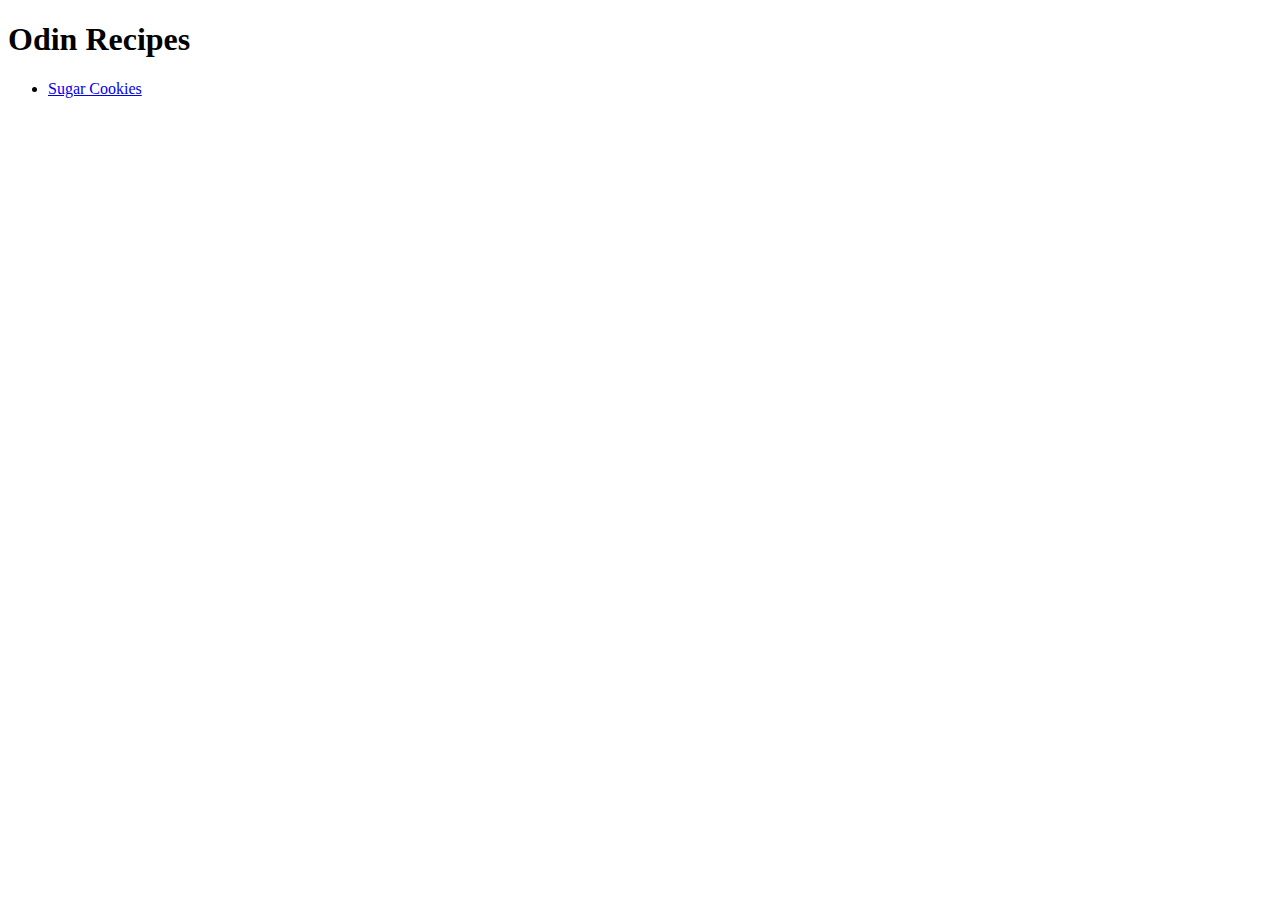
==== index.html @ 78038951 "Create website pages" ====
<!DOCTYPE html>
<html lang="en">
<head>
    <meta charset="UTF-8">
    <title>Recipes</title>
</head>
<body>
    <h1>Odin Recipes</h1>
    <ul>
        <li>
            <a href="recipes/sugarcookies.html">Sugar Cookies</a>
        </li>
    </ul>
    
</body>
</html>
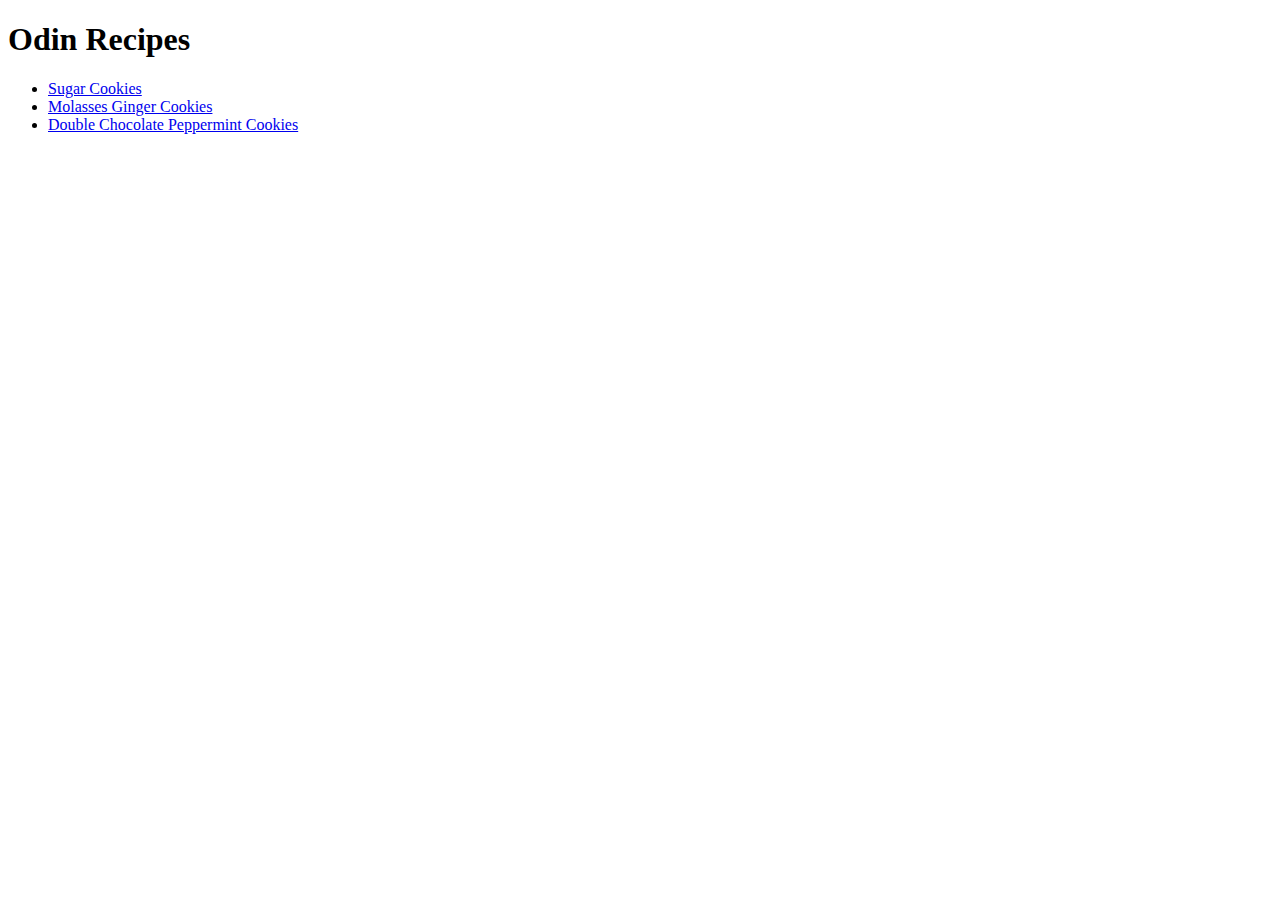
==== commit e558a8fa: "Add recipe links to list" ====
--- a/index.html
+++ b/index.html
@@ -10,6 +10,12 @@
         <li>
             <a href="recipes/sugarcookies.html">Sugar Cookies</a>
         </li>
+        <li>
+            <a href="recipes/molassescookies.html">Molasses Ginger Cookies</a>
+        </li>
+        <li>
+            <a href="recipes/chocpeppermintcookies.html">Double Chocolate Peppermint Cookies</a>
+        </li>
     </ul>
     
 </body>
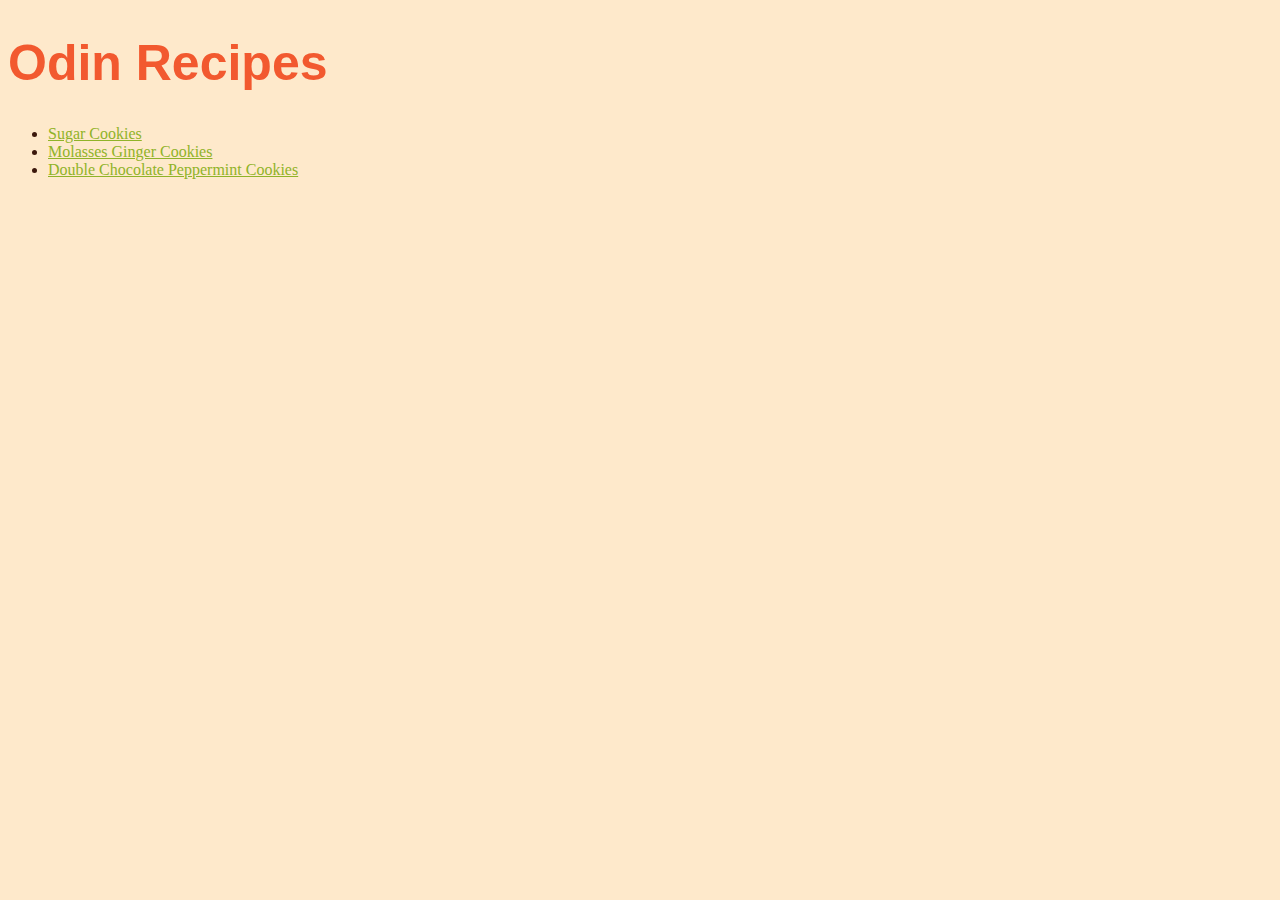
==== commit 5e4605e2: "Add styling" ====
--- a/index.html
+++ b/index.html
@@ -3,6 +3,7 @@
 <head>
     <meta charset="UTF-8">
     <title>Recipes</title>
+    <link rel="stylesheet" href="style.css">
 </head>
 <body>
     <h1>Odin Recipes</h1>
--- a/style.css
+++ b/style.css
@@ -0,0 +1,17 @@
+body {
+    background-color: #fee9cb;
+    color: #3c180c;
+}
+
+h1, h2 {
+    color: #f2592f;
+    font-family:Impact, Haettenschweiler, 'Arial Narrow Bold', sans-serif;
+}
+
+h1 {
+    font-size: 50px;
+}
+
+a {
+    color: #90b328;
+}